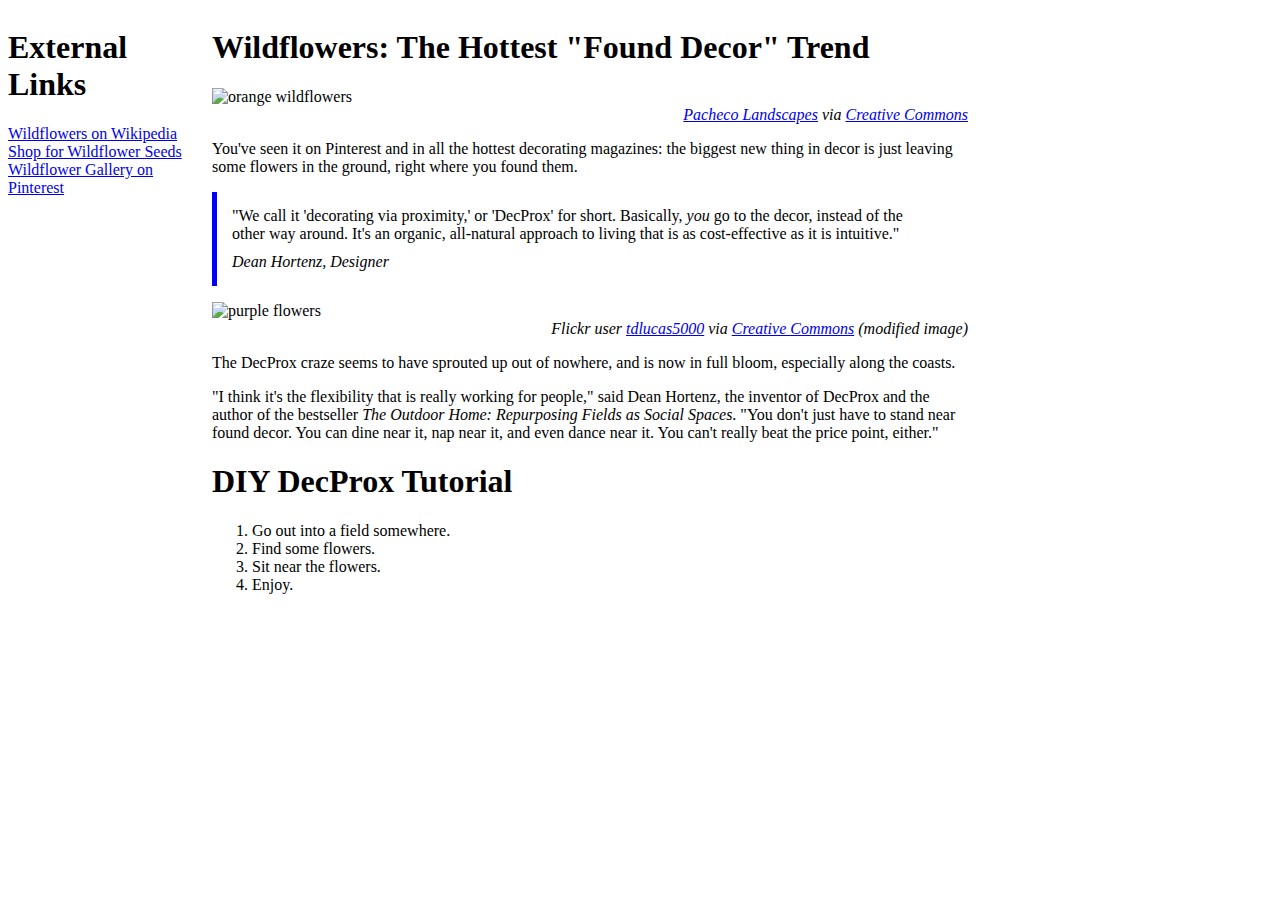
==== css/responsive-design/index.html @ 35b44a04 "3.4 Release 0 additions to files" ====
<!DOCTYPE html>
<html>
<head>
  <title>Wildflowers Article</title>
  <link rel="stylesheet" href="style.css" type="text/css">
</head>
<body>
  <section id="external-links">
    <h1>External Links</h1>
    <ul>
      <li><a href="https://en.wikipedia.org/wiki/Wildflower">Wildflowers on Wikipedia</a></li>
      <li><a href="http://www.americanmeadows.com/wildflower-seeds">Shop for Wildflower Seeds</a></li>
      <li><a href="https://www.pinterest.com/pscheen/wildflowers/">Wildflower Gallery on Pinterest</a></li>
    </ul>
  </section>
  <main id="side-by-side">
    <h1>Wildflowers: The Hottest "Found Decor" Trend</h1>
    <figure>
      <img src="images/orange_flowers.jpg" alt="orange wildflowers">
      <figcaption><a href="https://www.flickr.com/photos/pachecophotography/5595444482/in/[base64]">Pacheco Landscapes</a> via <a href="https://creativecommons.org/licenses/by-nd/2.0/">Creative Commons</a></figcaption>
    </figure>
    <p>You've seen it on Pinterest and in all the hottest decorating magazines: the biggest new thing in decor is just leaving some flowers in the ground, right where you found them.</p>
    <blockquote>
      "We call it 'decorating via proximity,' or 'DecProx' for short. Basically, <em>you</em> go to the decor, instead of the other way around. It's an organic, all-natural approach to living that is as cost-effective as it is intuitive."
      <cite>Dean Hortenz, Designer</cite>
    </blockquote>
    <figure>
      <img src="images/purple_flowers.jpg" alt="purple flowers">
      <figcaption>Flickr user <a href="https://www.flickr.com/photos/tdlucas5000/16589511247/in/[base64]">tdlucas5000</a> via <a href="https://creativecommons.org/licenses/by/2.0/">Creative Commons</a> (modified image)</figcaption>
    </figure>
    <p>The DecProx craze seems to have sprouted up out of nowhere, and is now in full bloom, especially along the coasts.</p>
    <p>"I think it's the flexibility that is really working for people," said Dean Hortenz, the inventor of DecProx and the author of the bestseller <em>The Outdoor Home: Repurposing Fields as Social Spaces</em>. "You don't just have to stand near found decor. You can dine near it, nap near it, and even dance near it. You can't really beat the price point, either."</p>
    <h1>DIY DecProx Tutorial</h1>
    <ol>
      <li>Go out into a field somewhere.</li>
      <li>Find some flowers.</li>
      <li>Sit near the flowers.</li>
      <li>Enjoy.</li>
    </ol>
  </main>
</body>
</html>
---- css/responsive-design/style.css ----
blockquote {
  border-left: 5px solid blue;
  padding: 15px;
  margin-left: 0px;
}

cite {
  display: block;
  margin-top: 10px;
}

#external-links ul {
  list-style-type: none;
  padding-left: 0px;
}

/* you're welcome to edit the
image, figure, and figcaption CSS if you'd like, 
but it's optional! */
img {
  width: 100%;
}

figure {
  margin-left: 0px;
  margin-right: 0px;
}

figcaption {
  font-style: italic;
  text-align: right;
}

body {
  width: 960px;
}

#external-links {
  width: 200px;
}

main {
  width: 756px;

}

#external-links, #side-by-side {
  display: inline-block;
  vertical-align: top;
}
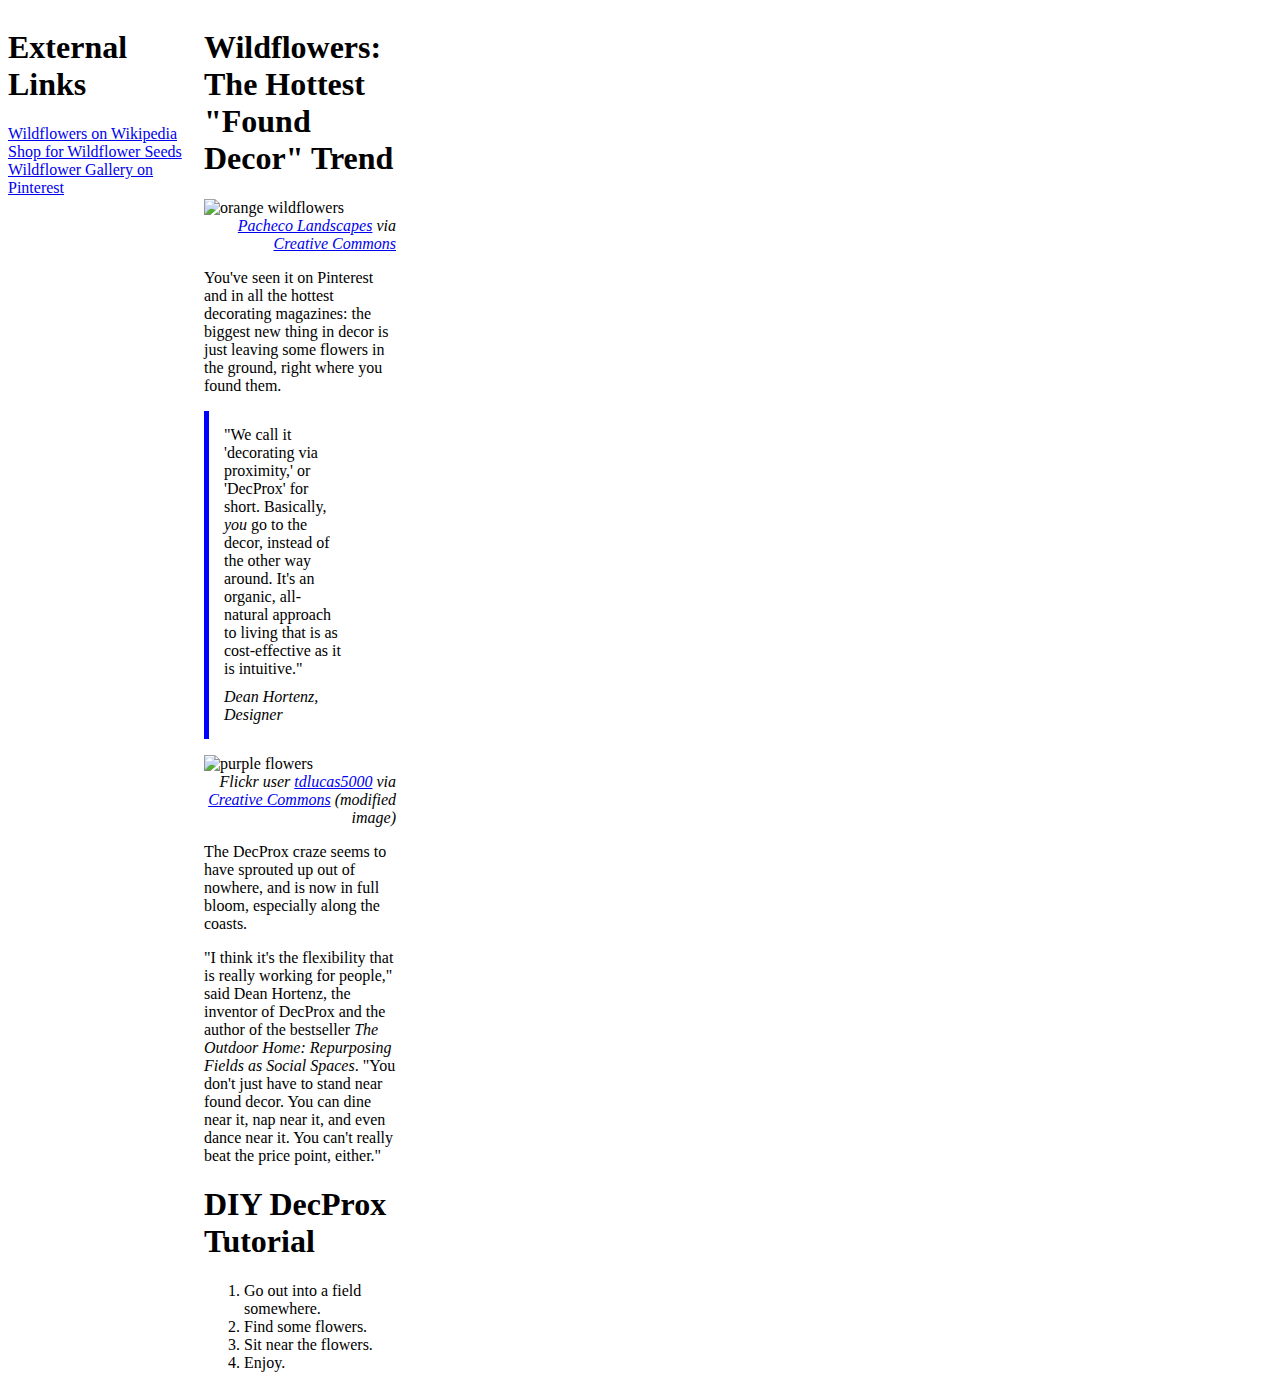
==== commit fc6fcde7: "Final 3.4 with Kyle" ====
--- a/css/responsive-design/index.html
+++ b/css/responsive-design/index.html
@@ -13,7 +13,7 @@
       <li><a href="https://www.pinterest.com/pscheen/wildflowers/">Wildflower Gallery on Pinterest</a></li>
     </ul>
   </section>
-  <main id="side-by-side">
+  <main>
     <h1>Wildflowers: The Hottest "Found Decor" Trend</h1>
     <figure>
       <img src="images/orange_flowers.jpg" alt="orange wildflowers">
@@ -30,7 +30,7 @@
     </figure>
     <p>The DecProx craze seems to have sprouted up out of nowhere, and is now in full bloom, especially along the coasts.</p>
     <p>"I think it's the flexibility that is really working for people," said Dean Hortenz, the inventor of DecProx and the author of the bestseller <em>The Outdoor Home: Repurposing Fields as Social Spaces</em>. "You don't just have to stand near found decor. You can dine near it, nap near it, and even dance near it. You can't really beat the price point, either."</p>
-    <h1>DIY DecProx Tutorial</h1>
+    <h1 id="float">DIY DecProx Tutorial</h1>
     <ol>
       <li>Go out into a field somewhere.</li>
       <li>Find some flowers.</li>
--- a/css/responsive-design/style.css
+++ b/css/responsive-design/style.css
@@ -32,19 +32,31 @@
 }
 
 body {
-  width: 960px;
+  max-width: 960px;
 }
 
 #external-links {
-  width: 200px;
+  width: 20%;
 }
 
 main {
-  width: 756px;
-
+  width: 20%;
 }
 
-#external-links, #side-by-side {
+#external-links, main {
   display: inline-block;
   vertical-align: top;
-}+}
+
+@media screen and (max-width: 500px) {
+  body {
+    background-color: hotpink;
+  }
+  h1 {
+    font-size: 24px;
+  }
+  #external-links{
+    font-size: 20px;
+  }
+}
+
